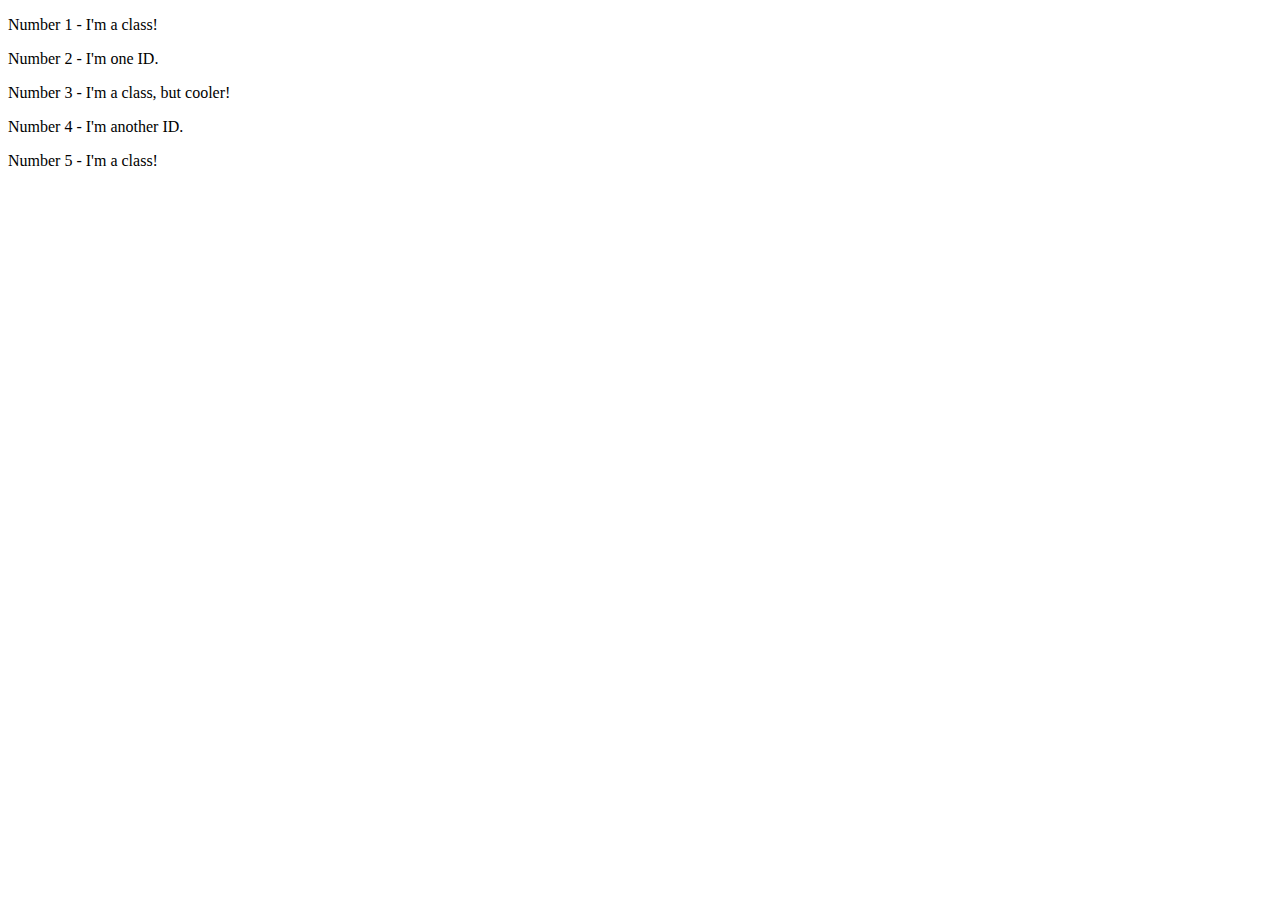
==== foundations/intro-to-css/02-class-id-selectors/index.html @ 1c4cc271 "Merge branch 'main' of github.com:sarencee/css-exercises" ====
<!DOCTYPE html>
<html lang="en">
  <head>
    <meta charset="UTF-8">
    <meta http-equiv="X-UA-Compatible" content="IE=edge">
    <meta name="viewport" content="width=device-width, initial-scale=1.0">
    <title>Class and ID Selectors</title>
    <link rel="stylesheet" href="style.css">
  </head>
  <body>
    <p>Number 1 - I'm a class!</p>
    <div>Number 2 - I'm one ID.</div>
    <p>Number 3 - I'm a class, but cooler!</p>
    <div>Number 4 - I'm another ID.</div>
    <p>Number 5 - I'm a class!</p>
  </body>
</html>
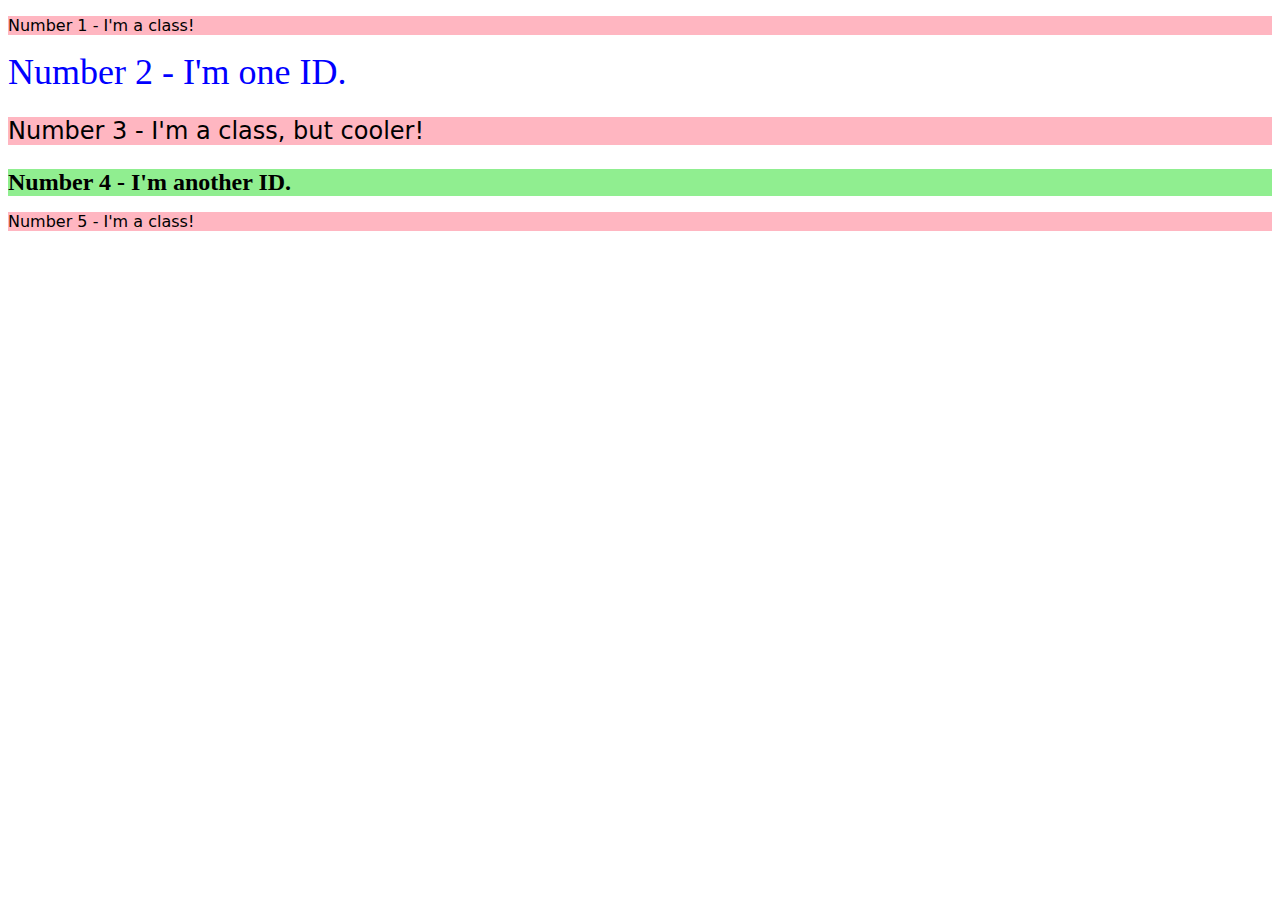
==== commit 722eea93: "Added styles.css Added "odd-number" and "three" clases Added div and div-four ids Added styling to a" ====
--- a/foundations/intro-to-css/02-class-id-selectors/index.html
+++ b/foundations/intro-to-css/02-class-id-selectors/index.html
@@ -8,10 +8,10 @@
     <link rel="stylesheet" href="style.css">
   </head>
   <body>
-    <p>Number 1 - I'm a class!</p>
-    <div>Number 2 - I'm one ID.</div>
-    <p>Number 3 - I'm a class, but cooler!</p>
-    <div>Number 4 - I'm another ID.</div>
-    <p>Number 5 - I'm a class!</p>
+    <p class="odd-number">Number 1 - I'm a class!</p>
+    <div id="div">Number 2 - I'm one ID.</div>
+    <p class="odd-number three">Number 3 - I'm a class, but cooler!</p>
+    <div id="div-four">Number 4 - I'm another ID.</div>
+    <p class="odd-number">Number 5 - I'm a class!</p>
   </body>
 </html>--- a/foundations/intro-to-css/02-class-id-selectors/style.css
+++ b/foundations/intro-to-css/02-class-id-selectors/style.css
@@ -0,0 +1,21 @@
+/*styles.css*/
+
+.odd-number {
+    background-color: lightpink;
+    font-family: "Verdana", "DejaVu Sans", sans-serif;
+}
+
+#div {
+    color: blue; 
+    font-size: 36px;
+}
+
+.odd-number.three,
+#div-four {
+    font-size: 24px;
+}
+
+#div-four {
+    background-color: lightgreen;
+    font-weight: bold;
+}